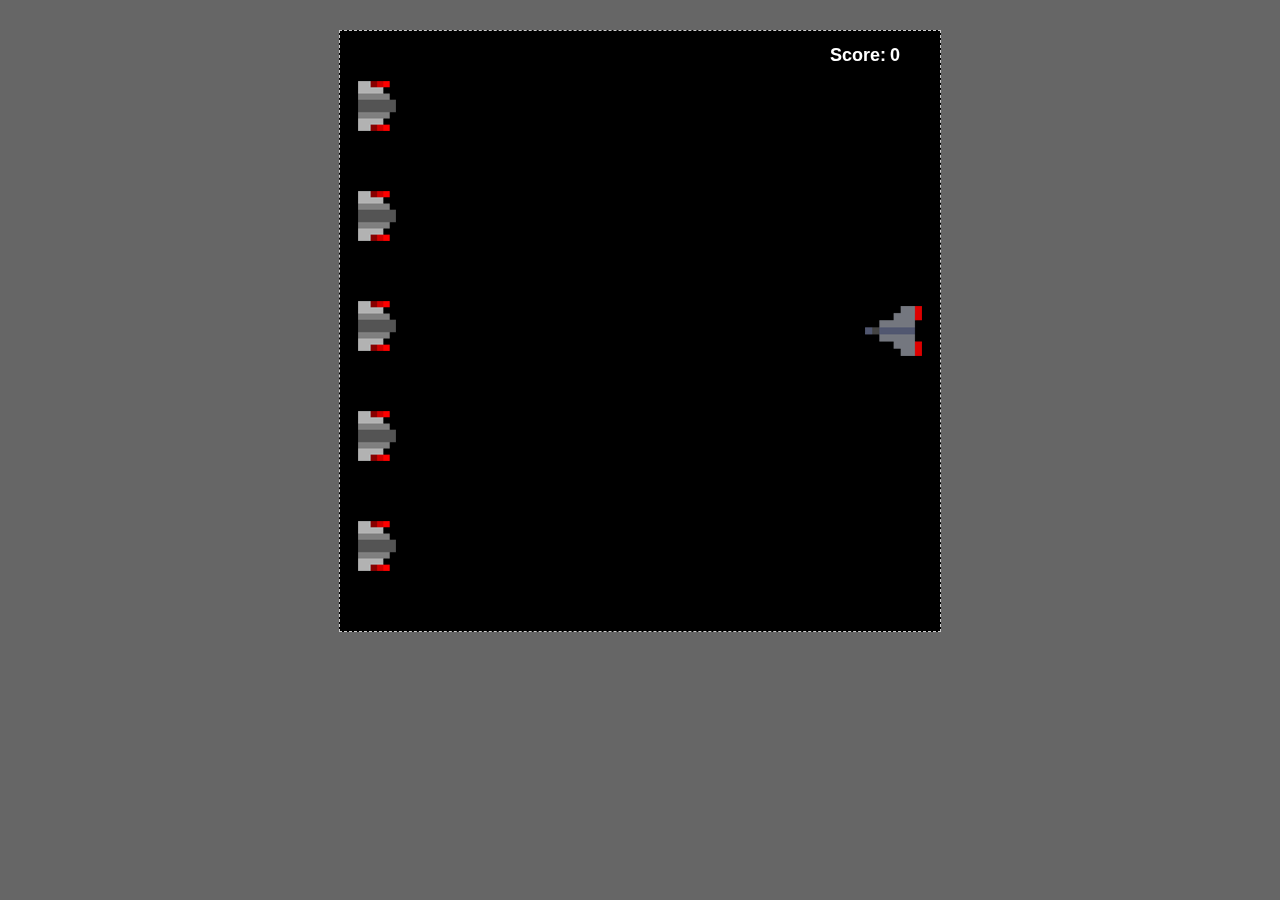
==== examplecomplete.html @ 0197a0dc "started majestic Llama" ====
<!DOCTYPE html>
<html lang="en">
<head>
<meta charset="utf-8" />
<title>Game with score</title>
<style>
body {
  padding:0;
  margin:0;
  background:#666;
}
canvas {
  display:block;
  margin:30px auto 0;
  border:1px dashed #ccc;
  background:#000;
}
</style>
<script>
var canvas,
    ctx,
    width = 600,
    height = 600,
    enemyTotal = 5,
    enemies = [],
    enemy_x = 50,
    enemy_y = -45,
    enemy_w = 50,
    enemy_h = 38,
    speed = 3,
    enemy,
    rightKey = false,
    leftKey = false,
    upKey = false,
    downKey = false,
    ship,
    ship_x = (width / 2) - 25, ship_y = height - 75, ship_w = 50, ship_h = 57,
    score = 0,
    alive = true;

for (var i = 0; i < enemyTotal; i++) {
 enemies.push([enemy_x, enemy_y, enemy_w, enemy_h, speed]);
 enemy_x += enemy_w + 60;
}

function clearCanvas() {
 ctx.clearRect(0,0,width,height);
}

function drawEnemies() {
 for (var i = 0; i < enemies.length; i++) {
   ctx.drawImage(enemy, enemies[i][1], enemies[i][0]);
 }
}

function drawShip() {
 if (rightKey) ship_y += 5;
 else if (leftKey) ship_y -= 5;
 if (upKey) ship_x -= 5;
 else if (downKey) ship_x += 5;
 if (ship_x <= 0) ship_x = 0;
 if ((ship_x + ship_w) >= width) ship_x = width - ship_w;
  if (ship_y <= 0) ship_y = 0;
 if ((ship_y + ship_h) >= height) ship_y = height - ship_h;
  ctx.drawImage(ship, ship_y, ship_x);
}

function moveEnemies() {
  for (var i = 0; i < enemies.length; i++) {
   if (enemies[i][1] < height) {
     enemies[i][1] += enemies[i][4];
   } else if (enemies[i][1] > height - 1) {
      enemies[i][1] = -45;
    }
  }
}
    
    function hitTest() {
 var remove = false;
 for (var i = 0; i < lasers.length; i++) {
   for (var j = 0; j < enemies.length; j++) {
     if (lasers[i][1] <= (enemies[j][1] + enemies[j][3]) && lasers[i][0] >= enemies[j][0] && lasers[i][0] <= (enemies[j][0] + enemies[j][2])) {
       remove = true;
        enemies.splice(j, 1);
        score += 10;
        enemies.push([(Math.random() * 500) + 50, -45, enemy_w, enemy_h, speed]);
      }
    }
    if (remove == true) {
      lasers.splice(i, 1);
      remove = false;
    }
  }
}

function shipCollision() {
  var ship_xw = ship_x + ship_w,
      ship_yh = ship_y + ship_h;
  for (var i = 0; i < enemies.length; i++) {
   if (ship_x > enemies[i][0] && ship_x < enemies[i][0] + enemy_w && ship_y > enemies[i][1] && ship_y < enemies[i][1] + enemy_h) { 
       alive = true;
        enemies.splice(i, 1);
        score += 10;
        enemies.push([(Math.random() * 500) + 50, -45, enemy_w, enemy_h, speed]);
    }
    else if (ship_xw < enemies[i][0] + enemy_w && ship_xw > enemies[i][0] && ship_y > enemies[i][1] && ship_y < enemies[i][1] + enemy_h) {
        alive = true;
        enemies.splice(i, 1);
        score += 10;
        enemies.push([(Math.random() * 500) + 50, -45, enemy_w, enemy_h, speed]);
     
    }
    else if (ship_yh > enemies[i][1] && ship_yh < enemies[i][1] + enemy_h && ship_x > enemies[i][0] && ship_x < enemies[i][0] + enemy_w) {
        alive = true;
        enemies.splice(i, 1);
        score += 10;
        enemies.push([(Math.random() * 500) + 50, -45, enemy_w, enemy_h, speed]);
     
    }
    else if (ship_yh > enemies[i][1] && ship_yh < enemies[i][1] + enemy_h && ship_xw < enemies[i][0] + enemy_w && ship_xw > enemies[i][0]) {
        alive = true;
        enemies.splice(i, 1);
        score += 10;
        enemies.push([(Math.random() * 500) + 50, -45, enemy_w, enemy_h, speed]);
    
    }
        
  }
}

function scoreTotal() {
  ctx.font = 'bold 18px Arial';
  ctx.fillStyle = '#fff';
  ctx.fillText('Score: ', 490, 30);
  ctx.fillText(score, 550, 30);
  if (!alive) {
    ctx.fillText('Game Over!', 245, height / 2);
  }
}

function init() {
  canvas = document.getElementById('canvas');
  ctx = canvas.getContext('2d');
  enemy = new Image();
  enemy.src = '8bit_enemy.png';
  ship = new Image();
  ship.src = 'ship.png';
  document.addEventListener('keydown', keyDown, false);
  document.addEventListener('keyup', keyUp, false);
  gameLoop();
}
function gameLoop() {
  clearCanvas();
  if (alive) {
    shipCollision();
    moveEnemies();
    drawEnemies();
    drawShip();  
  }
  scoreTotal();
  game = setTimeout(gameLoop, 1000 / 30);
}

function keyDown(e) {
  if (e.keyCode == 39) rightKey = true;
  else if (e.keyCode == 37) leftKey = true;
  if (e.keyCode == 38) upKey = true;
  else if (e.keyCode == 40) downKey = true;
}

function keyUp(e) {
  if (e.keyCode == 39) rightKey = false;
  else if (e.keyCode == 37) leftKey = false;
  if (e.keyCode == 38) upKey = false;
  else if (e.keyCode == 40) downKey = false;
}

window.onload = init;
</script>
</head>

<body>
  <canvas id="canvas" width="600" height="600"></canvas>
</body>
</html>
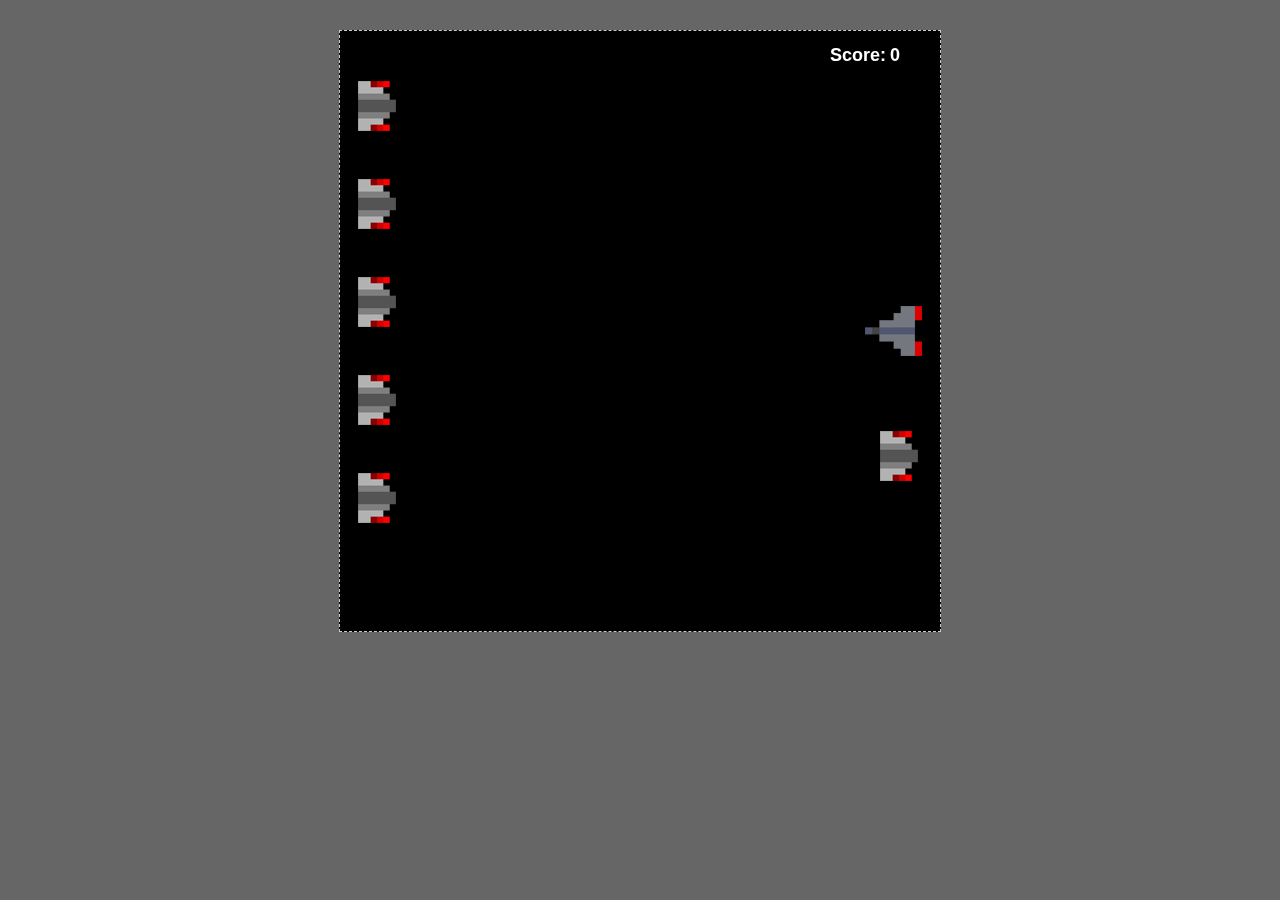
==== commit 3c0d83d8: "added about me" ====
--- a/examplecomplete.html
+++ b/examplecomplete.html
@@ -14,6 +14,7 @@
   margin:30px auto 0;
   border:1px dashed #ccc;
   background:#000;
+
 }
 </style>
 <script>
@@ -21,14 +22,20 @@
     ctx,
     width = 600,
     height = 600,
-    enemyTotal = 5,
-    enemies = [],
-    enemy_x = 50,
-    enemy_y = -45,
-    enemy_w = 50,
-    enemy_h = 38,
+    robotTotal = 5,
+    robots = [],
+    robot_y = 50,
+    robot_x = -45,
+    robot_h = 38,
+    robot_w = 50,
     speed = 3,
-    enemy,
+    robot,
+    tonys = [5],
+    tony,
+    tony_x = 400,
+    tony_y = 50,
+    tony_w = 50,
+    tony_h = 38,
     rightKey = false,
     leftKey = false,
     upKey = false,
@@ -38,18 +45,21 @@
     score = 0,
     alive = true;
 
-for (var i = 0; i < enemyTotal; i++) {
- enemies.push([enemy_x, enemy_y, enemy_w, enemy_h, speed]);
- enemy_x += enemy_w + 60;
+for (var i = 0; i < robotTotal; i++) {
+
+ robots.push([robot_y, robot_x, robot_h, robot_w, speed]);
+ robot_y += robot_h + 60; 
+ tonys.push([tony_y, tony_x, tony_h, tony_w, speed]);
+ tony_y += tony_h + 60;
 }
 
 function clearCanvas() {
  ctx.clearRect(0,0,width,height);
 }
 
-function drawEnemies() {
- for (var i = 0; i < enemies.length; i++) {
-   ctx.drawImage(enemy, enemies[i][1], enemies[i][0]);
+function drawrobots() {
+ for (var i = 0; i < robots.length; i++) {
+   ctx.drawImage(robot, robots[i][1], robots[i][0]);
  }
 }
 
@@ -64,67 +74,83 @@
  if ((ship_y + ship_h) >= height) ship_y = height - ship_h;
   ctx.drawImage(ship, ship_y, ship_x);
 }
-
-function moveEnemies() {
-  for (var i = 0; i < enemies.length; i++) {
-   if (enemies[i][1] < height) {
-     enemies[i][1] += enemies[i][4];
-   } else if (enemies[i][1] > height - 1) {
-      enemies[i][1] = -45;
+    
+    function drawTony() {
+   ctx.drawImage(tony, tony_y, tony_x );
+ }      
+    
+function tonyCollision() {
+    var tonyHit = 0;
+  var tony_xw = tony_x + tony_w,
+      tony_yh = tony_y + tony_h;
+    
+  for (var i = 0; i < robots.length; i++) {
+   if (tony_x > robots[i][0] && tony_x < robots[i][0] + robot_h && tony_y > robots[i][1] && tony_y < robots[i][1] + robot_w) { 
+        robots.splice(i, 1);
+       alive = false;
+   
+       } 
+    else if (tony_xw < robots[i][0] + robot_h && tony_xw > robots[i][0] && tony_y > robots[i][1] && tony_y < robots[i][1] + robot_w) {
+        robots.splice(i, 1);
+        alive = false;
+       }
+        
+     
+    
+    else if (tony_yh > robots[i][1] && tony_yh < robots[i][1] + robot_w && tony_x > robots[i][0] && tony_x < robots[i][0] + robot_h) {
+        robots.splice(i, 1);
+ alive = false;
+       }
+       
+     
+    else if (tony_yh > robots[i][1] && tony_yh < robots[i][1] + robot_w && tony_xw < robots[i][0] + robot_h && tony_xw > robots[i][0]) {
+        robots.splice(i, 1);
+        alive = false;
+        
+       }
+}
+    }     
+
+    
+    
+
+function moverobots() {
+  for (var i = 0; i < robots.length; i++) {
+   if (robots[i][1] < height) {
+     robots[i][1] += robots[i][4];
+   } else if (robots[i][1] > height - 1) {
+      robots[i][1] = -45;
+       
     }
   }
 }
-    
-    function hitTest() {
- var remove = false;
- for (var i = 0; i < lasers.length; i++) {
-   for (var j = 0; j < enemies.length; j++) {
-     if (lasers[i][1] <= (enemies[j][1] + enemies[j][3]) && lasers[i][0] >= enemies[j][0] && lasers[i][0] <= (enemies[j][0] + enemies[j][2])) {
-       remove = true;
-        enemies.splice(j, 1);
-        score += 10;
-        enemies.push([(Math.random() * 500) + 50, -45, enemy_w, enemy_h, speed]);
-      }
-    }
-    if (remove == true) {
-      lasers.splice(i, 1);
-      remove = false;
-    }
-  }
-}
+
 
 function shipCollision() {
   var ship_xw = ship_x + ship_w,
       ship_yh = ship_y + ship_h;
-  for (var i = 0; i < enemies.length; i++) {
-   if (ship_x > enemies[i][0] && ship_x < enemies[i][0] + enemy_w && ship_y > enemies[i][1] && ship_y < enemies[i][1] + enemy_h) { 
-       alive = true;
-        enemies.splice(i, 1);
-        score += 10;
-        enemies.push([(Math.random() * 500) + 50, -45, enemy_w, enemy_h, speed]);
+  for (var i = 0; i < robots.length; i++) {
+   if (ship_x > robots[i][0] && ship_x < robots[i][0] + robot_h && ship_y > robots[i][1] && ship_y < robots[i][1] + robot_w) { 
+        robots.splice(i, 1);
+        score += 10;
+        robots.push([(Math.random() * 500) + 50, -45, robot_h, robot_w, speed]);
     }
-    else if (ship_xw < enemies[i][0] + enemy_w && ship_xw > enemies[i][0] && ship_y > enemies[i][1] && ship_y < enemies[i][1] + enemy_h) {
-        alive = true;
-        enemies.splice(i, 1);
-        score += 10;
-        enemies.push([(Math.random() * 500) + 50, -45, enemy_w, enemy_h, speed]);
+    else if (ship_xw < robots[i][0] + robot_h && ship_xw > robots[i][0] && ship_y > robots[i][1] && ship_y < robots[i][1] + robot_w) {
+        robots.splice(i, 1);
+        score += 10;
+        robots.push([(Math.random() * 500) + 50, -45, robot_h, robot_w, speed]);
      
     }
-    else if (ship_yh > enemies[i][1] && ship_yh < enemies[i][1] + enemy_h && ship_x > enemies[i][0] && ship_x < enemies[i][0] + enemy_w) {
-        alive = true;
-        enemies.splice(i, 1);
-        score += 10;
-        enemies.push([(Math.random() * 500) + 50, -45, enemy_w, enemy_h, speed]);
-     
-    }
-    else if (ship_yh > enemies[i][1] && ship_yh < enemies[i][1] + enemy_h && ship_xw < enemies[i][0] + enemy_w && ship_xw > enemies[i][0]) {
-        alive = true;
-        enemies.splice(i, 1);
-        score += 10;
-        enemies.push([(Math.random() * 500) + 50, -45, enemy_w, enemy_h, speed]);
-    
-    }
-        
+    else if (ship_yh > robots[i][1] && ship_yh < robots[i][1] + robot_w && ship_x > robots[i][0] && ship_x < robots[i][0] + robot_h) {
+        robots.splice(i, 1);
+        score += 10;
+        robots.push([(Math.random() * 500) + 50, -45, robot_h, robot_w, speed]);
+     }
+    else if (ship_yh > robots[i][1] && ship_yh < robots[i][1] + robot_w && ship_xw < robots[i][0] + robot_h && ship_xw > robots[i][0]) {
+        robots.splice(i, 1);
+        score += 10;
+        robots.push([(Math.random() * 500) + 50, -45, robot_h, robot_w, speed]);
+    }     
   }
 }
 
@@ -141,10 +167,12 @@
 function init() {
   canvas = document.getElementById('canvas');
   ctx = canvas.getContext('2d');
-  enemy = new Image();
-  enemy.src = '8bit_enemy.png';
+  robot = new Image();
+  robot.src = 'robot_pic.png';
   ship = new Image();
   ship.src = 'ship.png';
+  tony = new Image();
+    tony.src= 'robot_pic.png';
   document.addEventListener('keydown', keyDown, false);
   document.addEventListener('keyup', keyUp, false);
   gameLoop();
@@ -153,9 +181,11 @@
   clearCanvas();
   if (alive) {
     shipCollision();
-    moveEnemies();
-    drawEnemies();
-    drawShip();  
+       tonyCollision();
+    moverobots();
+    drawrobots();
+      drawTony();
+      drawShip();  
   }
   scoreTotal();
   game = setTimeout(gameLoop, 1000 / 30);
